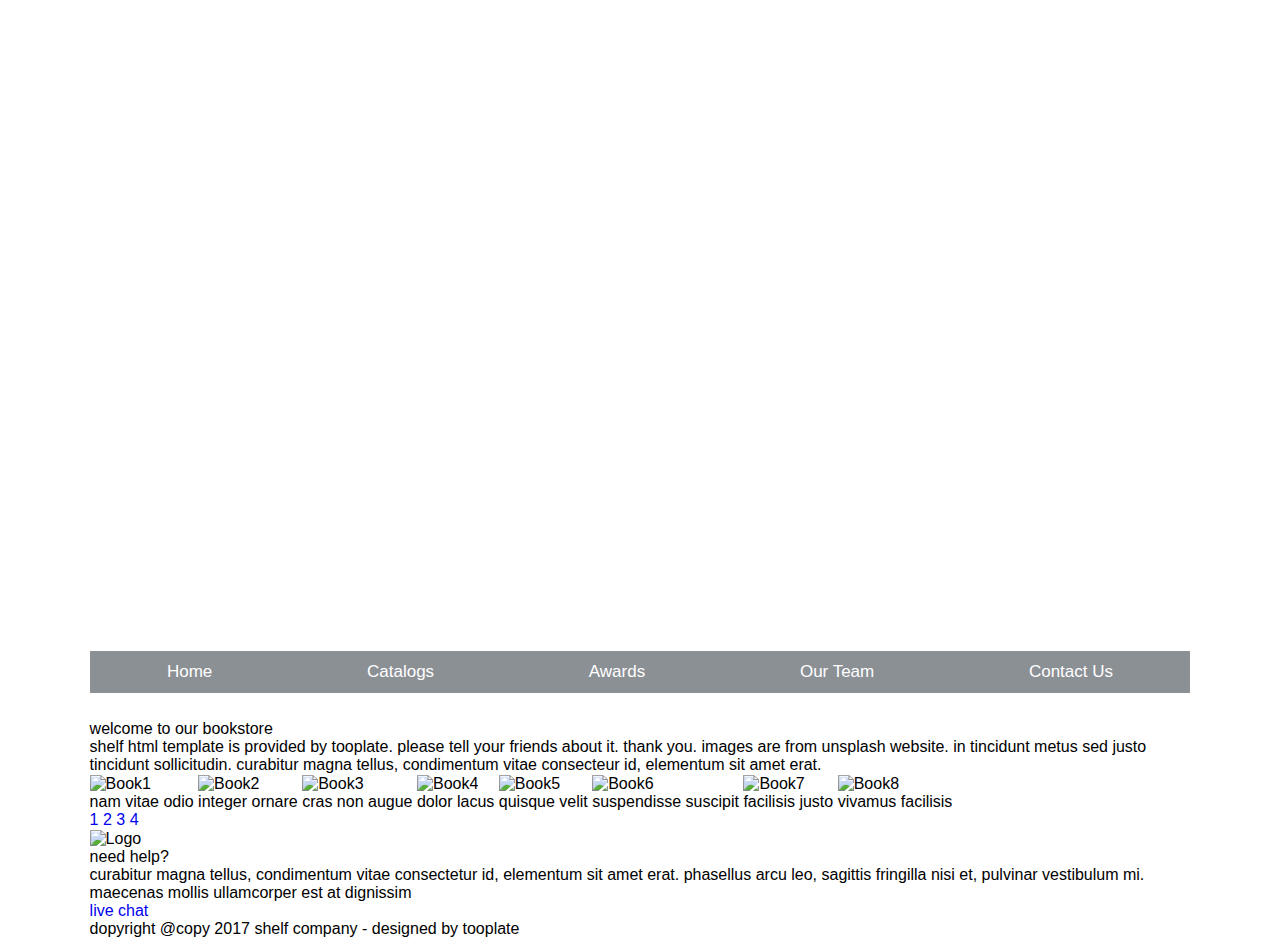
==== index.html @ bc751a25 "made some changes in html structure" ====
<!doctype html>
<html lang="en">

<head>
  <meta charset="utf-8">
  <title>Client</title>
  <meta name="description" lang="en" content="">
  <meta name="viewport" content="width=device-width, initial-scale=1, maximum-scale=1">
  <link rel="shortcut icon" href="favicon.ico">
  <link rel="stylesheet" media="screen" href="assets/vendor/font-awesome/css/all.min.css">
  <link rel="stylesheet" media="screen" href="assets/css/style.css">
</head>

<body>
  <!--container start-->
  <div class="container">
    <!--header section start-->
    <header>
      <div class="wrapper">
        <div class="header-top">
          <h1><a href="#FIXME" title="Shelf">shelf</a></h1>
          <p>your online bookstore</p>
        </div>
        <!-- <figure>
          <img src="https://via.placeholder.com/1400x300.png?" alt="Banner-image">
        </figure> -->
        <nav>
          <ul>
            <li><a href="#FIXME" title="Home">home</a></li>
            <li><a href="#FIXME" title="Catalogs">catalogs</a></li>
            <li><a href="#FIXME" title="Awards">awards</a></li>
            <li><a href="#FIXME" title="Our Team">our team</a></li>
            <li><a href="#FIXME" title="Contact Us">contact us</a></li>
          </ul>
        </nav>
      </div>
    </header>
    <!--header section ends-->
    <!--main section start-->
    <main>
      <section class="bookstore">
        <div class="wrapper">
            <h2>welcome to our bookstore</h2>
            <p>shelf <span class="uppercase">html</span> template is provided by tooplate. please tell your friends
              about it. thank you. images are from unsplash website. in tincidunt metus sed justo tincidunt
              sollicitudin. curabitur magna tellus, condimentum vitae consecteur id, elementum sit amet erat.</p>
          <ul class="image-list">
            <li>
              <figure>
                <img src="https://via.placeholder.com/300x200.png?" alt="Book1">
              </figure>
              <h3>nam vitae odio</h3>
            </li>
            <li>
              <figure>
                <img src="https://via.placeholder.com/300x200.png?" alt="Book2">
              </figure>
              <h3>integer ornare</h3>
            </li>
            <li>
              <figure>
                <img src="https://via.placeholder.com/300x200.png?" alt="Book3">
              </figure>
              <h3>cras non augue</h3>
            </li>
            <li>
              <figure>
                <img src="https://via.placeholder.com/300x200.png?" alt="Book4">
              </figure>
              <h3>dolor lacus</h3>
            </li>
            <li>
              <figure>
                <img src="https://via.placeholder.com/300x200.png?" alt="Book5">
              </figure>
              <h3>quisque velit</h3>
            </li>
            <li>
              <figure>
                <img src="https://via.placeholder.com/300x200.png?" alt="Book6">
              </figure>
              <h3>suspendisse suscipit</h3>
            </li>
            <li>
              <figure>
                <img src="https://via.placeholder.com/300x200.png?" alt="Book7">
              </figure>
              <h3>facilisis justo</h3>
            </li>
            <li>
              <figure>
                <img src="https://via.placeholder.com/300x200.png?" alt="Book8">
              </figure>
              <h3>vivamus facilisis</h3>
            </li>
          </ul>
          <ul class="page-list">
            <li><a href="#FIXME" title="Page1">1</a></li>
            <li><a href="#FIXME" title="Page2">2</a></li>
            <li><a href="#FIXME" title="Page3">3</a></li>
            <li><a href="#FIXME" title="Page4">4</a></li>
          </ul>
        </div>
      </section>
      <section class="need-help">
        <div class="wrapper">
          <figure>
            <img src="https://via.placeholder.com/50x50.png?" alt="Logo">
          </figure>
          <div class="need-help-content">
            <h2>need help?</h2>
            <p>curabitur magna tellus, condimentum vitae consectetur id, elementum sit amet erat. phasellus arcu leo,
              sagittis fringilla nisi et, pulvinar vestibulum mi. maecenas mollis ullamcorper est at dignissim</p>
            <div>
              <a href="#FIXME" title="Live Chat">live chat</a>
            </div>
          </div>
        </div>
      </section>
    </main>
    <!--main section end-->
    <!--footer section start-->
    <footer>
      <div class="wrapper">
        <p>dopyright @copy 2017 shelf company - designed <span class="small">by</span> tooplate</p>
      </div>
    </footer>

    <!--footer section end-->
  </div>
  <!--container end-->
</body>

</html>
---- assets/css/style.css ----
@charset "utf-8";
/* ==========================================================================
   1. CSS Reset Code
   ========================================================================== */

/* 1.1. Eric Meyers Reset
   http://meyerweb.com/eric/tools/css/reset/
   v2.0 | 20110126
   License: none (public domain)
   ========================================================================== */
html,
body,
div,
span,
applet,
object,
iframe,
h1,
h2,
h3,
h4,
h5,
h6,
p,
blockquote,
pre,
a,
abbr,
acronym,
address,
big,
cite,
code,
del,
dfn,
em,
img,
ins,
kbd,
q,
s,
samp,
small,
strike,
strong,
sub,
sup,
tt,
var,
b,
u,
i,
center,
dl,
dt,
dd,
ol,
ul,
li,
fieldset,
form,
label,
legend,
table,
caption,
tbody,
tfoot,
thead,
tr,
th,
td,
article,
aside,
canvas,
details,
embed,
figure,
figcaption,
footer,
header,
hgroup,
menu,
nav,
output,
ruby,
section,
summary,
time,
mark,
audio,
video {
  margin: 0;
  padding: 0;
  border: 0;
  font-size: 100%;
  font: inherit;
  vertical-align: baseline;
}

/* HTML5 display-role reset for older browsers */
article,
aside,
details,
figcaption,
figure,
footer,
header,
hgroup,
menu,
nav,
section {
  display: block;
}

/* Force scrollbar */
html {
  overflow-y: scroll;
}

/* Align radios and text inputs with their label */

input[type="radio"] {
  vertical-align: text-bottom;
}

/* Hand cursor on clickable input elements */
label,
input[type="button"],
input[type="submit"],
button {
  cursor: pointer;
}

strong {
  font-weight: bold;
  font-family: inherit;
  font-size: inherit;
}

em {
  font-style: italic;
}

img {
  width: 100%;
  border: 0;
  vertical-align: middle;
}

sub,
sup {
  vertical-align: baseline;
  position: relative;
  font-size: 55%;
  line-height: 0;
}

sup {
  top: -0.7em;
}
sub {
  bottom: -0.25em;
}

/* 1.2. Clear Fix
   ========================== */

.cf:before,
.cf:after {
  display: table;
  content: " ";
}

.cf:after {
  clear: both;
}
.cf {
  *zoom: 1;
}

/*for all*/
body {
  box-sizing: border-box;
  font-family: sans-serif;
}

a {
  display: inline-block;
  text-decoration: none;
}

li {
  display: inline-block;
  list-style-type: none;
}
/* Common styling */
.grey {
  color: #666;
}
.cap {
  text-transform: capitalize;
}
.up {
  text-transform: uppercase;
}
.center {
  text-align: center;
}
.bold {
  font-weight: bold;
}
.transition {
  transition: 1s all ease;
}

/*for wrapper*/
.wrapper {
  max-width: 1350px;
  width: 86%;
  margin: 0 auto;
}
/*=================================
  Header styling starts here
=================================*/
header .wrapper {
  height: 80vh;
  background-image: url("https://via.placeholder.com/1400x500.png?");
  background-size: cover;
  background-position: center;
  background-repeat: no-repeat;
  /*position: relative;*/
}
.header-top h1 {
  text-transform: uppercase;
}
.header-top p {
  text-transform: capitalize;
}
header nav {
  position: absolute;
  bottom: 23vh;
  font-size: 15px;
  width: 86%;
  background-color: rgb(26, 35, 46);
  opacity: 0.5;
}
header nav ul li {
  display: block;
  text-transform: capitalize;
  margin: 1%;
  text-align: center;
}
header nav ul li a {
  color: #fff;
}
.header-top {
  padding: 5%;
}
.header-top h1 {
  margin-bottom: 2%;
}
.header-top h1 a {
  color: #fff;
  font-weight: 500;
  letter-spacing: 1.5;
  letter-spacing: 2px;
  font-size: 20px;
}
.header-top p{
  color: #fff;
    font-size: 13px;
}
/*
header nav ul{
  display: flex;
}
header nav ul li{
  flex-grow: 1;
}
header nav ul li a{
  justify-content: center;
  width: 100%;
  text-align: center;
}*/

/*=================================
  Header styling ends here
=================================*/

/*=================================
  main styling starts here
=================================*/

/*=================================
  main styling ends here
=================================*/

/*=================================
  footer styling starts here
=================================*/

/*=================================
  footer styling ends here
=================================*/

/*media query starts*/
@media only screen and (min-width: 480px) {
}

@media only screen and (min-width: 540px) {
  header nav ul{
    display: flex;
  }
  header nav ul li{
    flex-grow: 1;
  }
  header nav ul li a{
    justify-content: center;
    width: 100%;
    text-align: center;
  }
  .header-top h1 a
  {
    font-size: 30px;
  }
  .header-top p
  {
    font-size: 15px;
  }
}

@media only screen and (min-width: 768px) {
  .header-top h1 a
  {
    font-size: 40px;
  }
  .header-top p
  {
    font-size: 17px;
  }
  header nav ul li a
  {
    font-size: 17px;
  }
}

@media only screen and (min-width: 995px) {
}

@media only screen and (min-width: 1024px) {
  .header-top h1 a
  {
    font-size: 50px;
  }
  .header-top p
  {
    font-size: 22px;
  }
}
/*media query for 995px starts here*/
@media only screen and (max-width: 995px) {
}
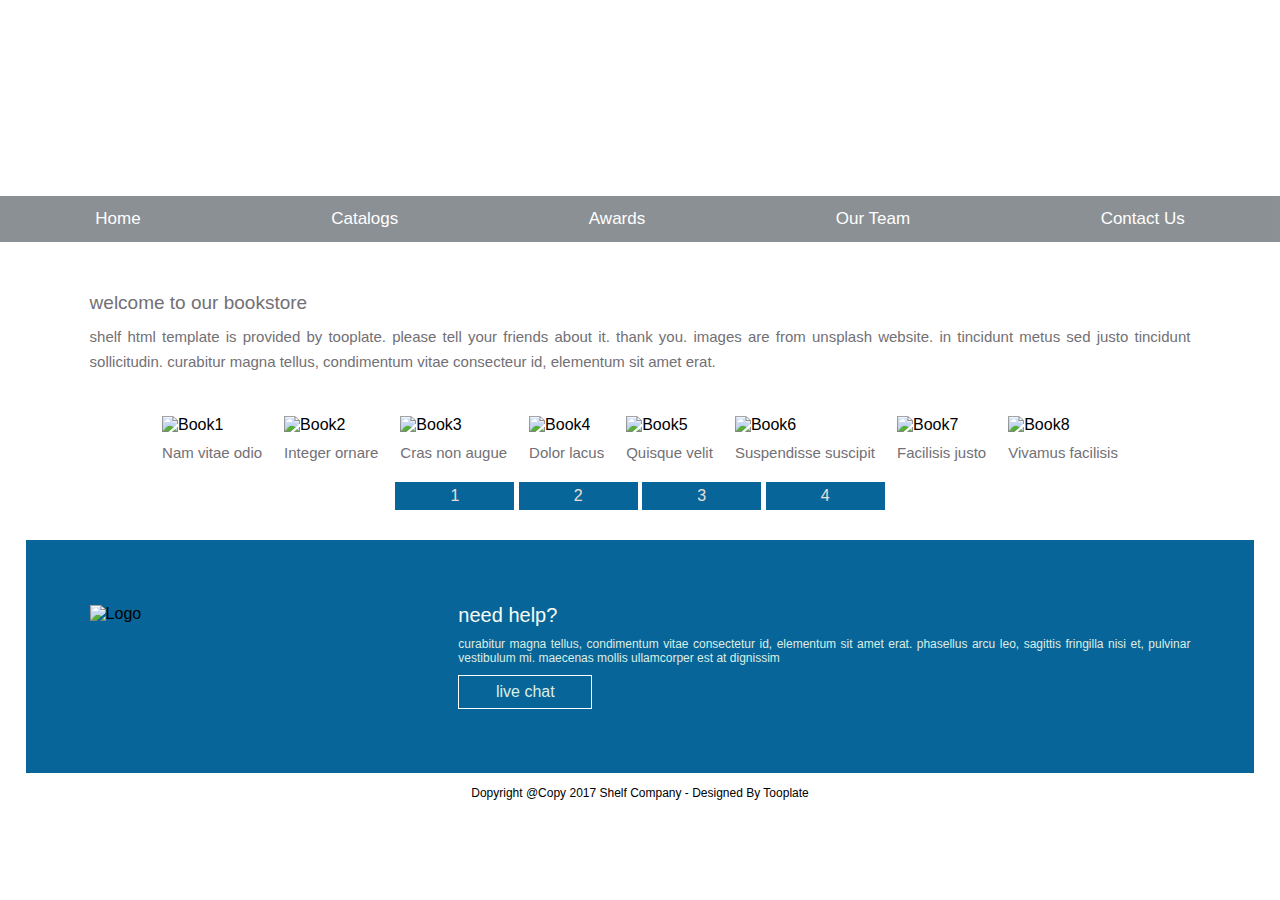
==== commit 3c657ecd: "changed images" ====
--- a/index.html
+++ b/index.html
@@ -47,49 +47,49 @@
           <ul class="image-list">
             <li>
               <figure>
-                <img src="https://via.placeholder.com/300x200.png?" alt="Book1">
+                <img src="https://via.placeholder.com/150x200.png?" alt="Book1">
               </figure>
               <h3>nam vitae odio</h3>
             </li>
             <li>
               <figure>
-                <img src="https://via.placeholder.com/300x200.png?" alt="Book2">
+                <img src="https://via.placeholder.com/150x200.png?" alt="Book2">
               </figure>
               <h3>integer ornare</h3>
             </li>
             <li>
               <figure>
-                <img src="https://via.placeholder.com/300x200.png?" alt="Book3">
+                <img src="https://via.placeholder.com/150x200.png?" alt="Book3">
               </figure>
               <h3>cras non augue</h3>
             </li>
             <li>
               <figure>
-                <img src="https://via.placeholder.com/300x200.png?" alt="Book4">
+                <img src="https://via.placeholder.com/150x200.png?" alt="Book4">
               </figure>
               <h3>dolor lacus</h3>
             </li>
             <li>
               <figure>
-                <img src="https://via.placeholder.com/300x200.png?" alt="Book5">
+                <img src="https://via.placeholder.com/150x200.png?" alt="Book5">
               </figure>
               <h3>quisque velit</h3>
             </li>
             <li>
               <figure>
-                <img src="https://via.placeholder.com/300x200.png?" alt="Book6">
+                <img src="https://via.placeholder.com/150x200.png?" alt="Book6">
               </figure>
               <h3>suspendisse suscipit</h3>
             </li>
             <li>
               <figure>
-                <img src="https://via.placeholder.com/300x200.png?" alt="Book7">
+                <img src="https://via.placeholder.com/150x200.png?" alt="Book7">
               </figure>
               <h3>facilisis justo</h3>
             </li>
             <li>
               <figure>
-                <img src="https://via.placeholder.com/300x200.png?" alt="Book8">
+                <img src="https://via.placeholder.com/150x200.png?" alt="Book8">
               </figure>
               <h3>vivamus facilisis</h3>
             </li>
--- a/assets/css/style.css
+++ b/assets/css/style.css
@@ -222,14 +222,14 @@
 /*=================================
   Header styling starts here
 =================================*/
-header .wrapper {
-  height: 80vh;
-  background-image: url("https://via.placeholder.com/1400x500.png?");
+header {
+  position: relative;
+  background-image: url(https://via.placeholder.com/1080x480.png?);
   background-size: cover;
   background-position: center;
   background-repeat: no-repeat;
-  /*position: relative;*/
-}
+}
+header .wrapper {width: 100%;}
 .header-top h1 {
   text-transform: uppercase;
 }
@@ -238,9 +238,9 @@
 }
 header nav {
   position: absolute;
-  bottom: 23vh;
+  bottom: 10px;
   font-size: 15px;
-  width: 86%;
+  width: 100%;
   background-color: rgb(26, 35, 46);
   opacity: 0.5;
 }
@@ -264,33 +264,92 @@
   font-weight: 500;
   letter-spacing: 1.5;
   letter-spacing: 2px;
+  line-height: 1.5;
   font-size: 20px;
 }
-.header-top p{
+.header-top p {
   color: #fff;
-    font-size: 13px;
-}
-/*
-header nav ul{
+  font-size: 13px;
+}
+
+/*=================================
+  Header styling ends here
+=================================*/
+
+/*=================================
+  main styling starts here
+=================================*/
+.bookstore {
+  padding: 40px 0 30px 0;
+  background-color: rgb(255, 255, 255);
+}
+.bookstore p,
+.bookstore h2 {
+  color: rgb(114, 112, 117);
+}
+.bookstore h2 {
+  margin-bottom: 10px;
+  font-size: 19px;
+}
+.bookstore p {
+  margin-bottom: 30px;
+  line-height: 25px;
+  font-size: 15px;
+  text-align: justify;
+}
+.bookstore h3::first-letter {
+  text-transform: uppercase;
+}
+
+.bookstore h3 {
+  text-align: center;
+  font-size: 15px;
+  color: rgb(114, 112, 117);
+  margin: 10px 0;
+}
+.image-list {
   display: flex;
-}
-header nav ul li{
-  flex-grow: 1;
-}
-header nav ul li a{
+  flex-direction: column;
   justify-content: center;
-  width: 100%;
+}
+.image-list li {
+  margin-bottom: 20px;
+}
+
+.page-list {
   text-align: center;
-}*/
-
-/*=================================
-  Header styling ends here
-=================================*/
-
-/*=================================
-  main styling starts here
-=================================*/
-
+}
+.page-list li {
+  padding: 5px 5%;
+  background-color: rgb(8, 101, 153);
+}
+.page-list li a {
+  color: rgb(230, 224, 216);
+}
+
+/*need help section*/
+.need-help-content {
+  padding: 10%;
+}
+.need-help-content h2 {
+  color: hsl(98, 67%, 98%);
+  font-size: 20px;
+  margin-bottom: 10px;
+}
+.need-help .wrapper {
+  background-color: rgb(8, 101, 153);
+}
+.need-help-content p {
+  color: rgb(220, 238, 228);
+  font-size: 14px;
+  text-align: justify;
+  margin-bottom: 10px;
+}
+.need-help-content a {
+  border: 1px solid #fff;
+  padding: 7px 5%;
+  color: rgb(220, 238, 228);
+}
 /*=================================
   main styling ends here
 =================================*/
@@ -298,48 +357,84 @@
 /*=================================
   footer styling starts here
 =================================*/
-
+footer p {
+  text-transform: capitalize;
+  font-size: 12px;
+  text-align: center;
+  margin: 13px;
+}
 /*=================================
   footer styling ends here
 =================================*/
 
 /*media query starts*/
 @media only screen and (min-width: 480px) {
+  .need-help .wrapper {
+    background-color: rgb(8, 101, 153);
+    display: flex;
+    padding: 5%;
+    gap: 5%;
+  }
+  .need-help figure {
+    width: 30%;
+  }
+  .need-help-content {
+    width: 70%;
+  }
+
+  .need-help-content h2 {
+    color: rgb(248, 253, 245);
+    font-size: 20px;
+  }
+  .need-help .wrapper {
+    background-color: rgb(8, 101, 153);
+  }
+  .need-help-content p {
+    color: rgb(220, 238, 228);
+    font-size: 12px;
+  }
+  .need-help-content 
+  {
+    padding: 0;
+  }
 }
 
 @media only screen and (min-width: 540px) {
-  header nav ul{
+  header nav ul {
     display: flex;
   }
-  header nav ul li{
+  header nav ul li {
     flex-grow: 1;
   }
-  header nav ul li a{
+  header nav ul li a {
     justify-content: center;
     width: 100%;
     text-align: center;
   }
-  .header-top h1 a
-  {
+  .header-top h1 a {
     font-size: 30px;
   }
-  .header-top p
-  {
+  .header-top p {
     font-size: 15px;
   }
+  .image-list {
+    flex-direction: row;
+    flex-wrap: wrap;
+  }
+  .image-list li {
+    margin: 1%;
+    justify-content: center;
+  }
 }
 
 @media only screen and (min-width: 768px) {
-  .header-top h1 a
-  {
+  .header-top h1 a {
     font-size: 40px;
   }
-  .header-top p
-  {
+  .header-top p {
     font-size: 17px;
   }
-  header nav ul li a
-  {
+  header nav ul li a {
     font-size: 17px;
   }
 }
@@ -348,13 +443,29 @@
 }
 
 @media only screen and (min-width: 1024px) {
-  .header-top h1 a
-  {
+  .header-top h1 a {
     font-size: 50px;
   }
-  .header-top p
-  {
+  .header-top p {
     font-size: 22px;
+  }
+}
+
+@media only screen and (min-width: 1350px) {
+  .header-top {
+    padding: 61px 0 0 77px;
+  }
+  .header-top h1 {
+    margin-bottom: 20px;
+  }
+  .header-top h1 a {
+    font-size: 50px;
+  }
+  .header-top p {
+    font-size: 22px;
+  }
+  header nav ul li a {
+    font-size: 20px;
   }
 }
 /*media query for 995px starts here*/
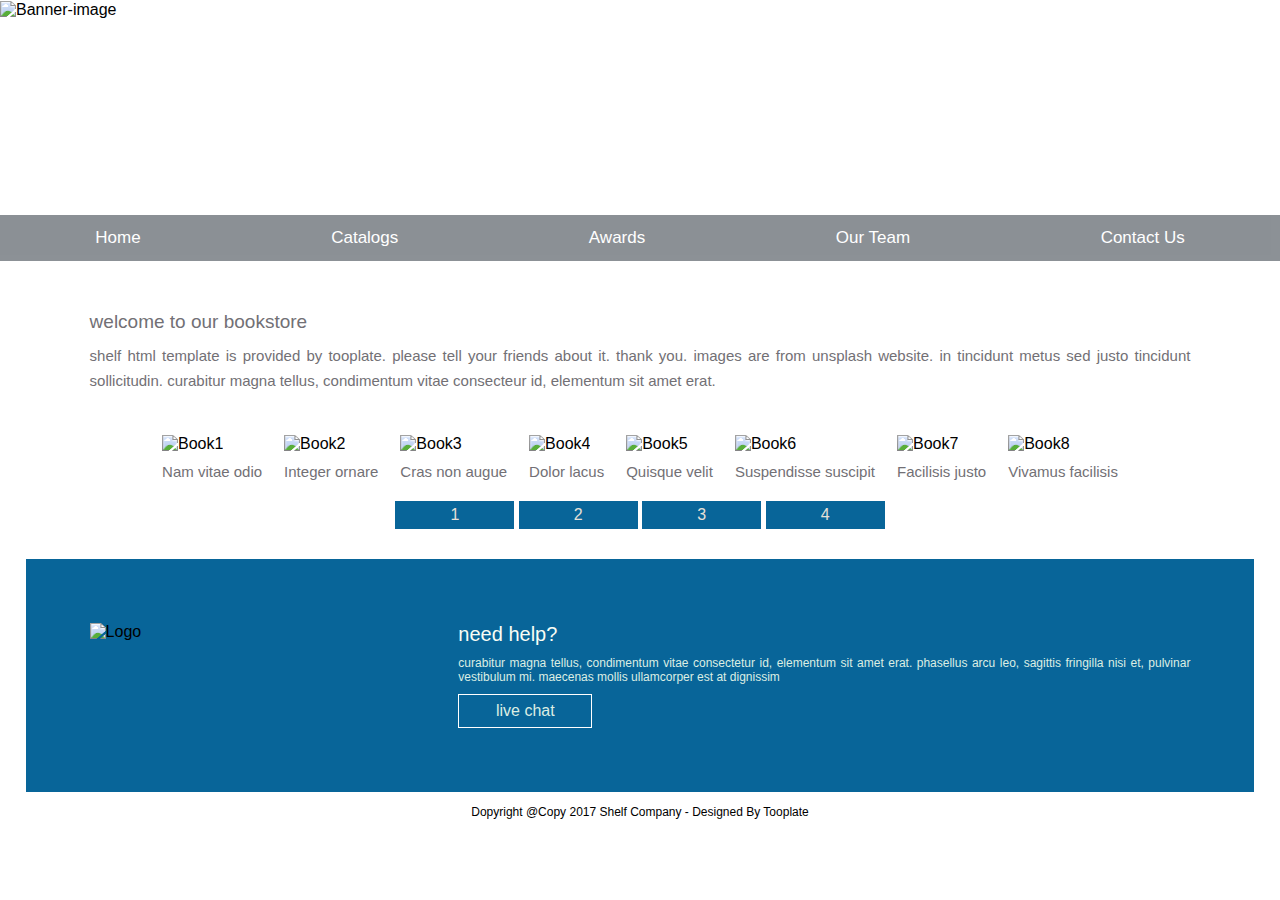
==== commit 3736c9f1: "moved image to header in html" ====
--- a/index.html
+++ b/index.html
@@ -16,14 +16,12 @@
   <div class="container">
     <!--header section start-->
     <header>
+      <img src="https://via.placeholder.com/1400x480.png?" alt="Banner-image">
       <div class="wrapper">
         <div class="header-top">
           <h1><a href="#FIXME" title="Shelf">shelf</a></h1>
           <p>your online bookstore</p>
         </div>
-        <!-- <figure>
-          <img src="https://via.placeholder.com/1400x300.png?" alt="Banner-image">
-        </figure> -->
         <nav>
           <ul>
             <li><a href="#FIXME" title="Home">home</a></li>
@@ -34,11 +32,13 @@
           </ul>
         </nav>
       </div>
+      
     </header>
     <!--header section ends-->
     <!--main section start-->
     <main>
       <section class="bookstore">
+        
         <div class="wrapper">
             <h2>welcome to our bookstore</h2>
             <p>shelf <span class="uppercase">html</span> template is provided by tooplate. please tell your friends
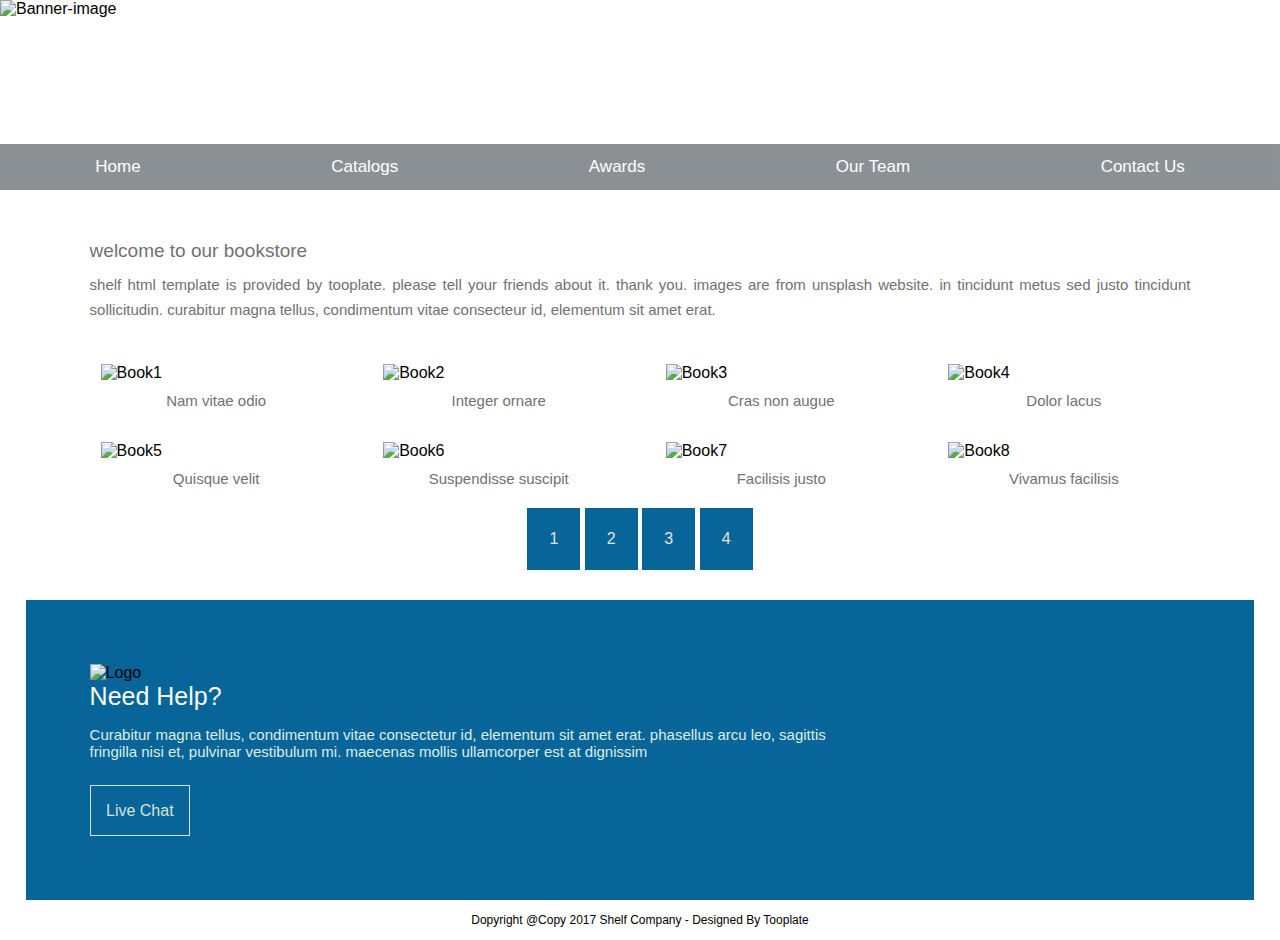
==== commit d98afe3f: "added div in need help section" ====
--- a/index.html
+++ b/index.html
@@ -1,134 +1,177 @@
-<!doctype html>
+<!DOCTYPE html>
 <html lang="en">
+  <head>
+    <meta charset="utf-8" />
+    <title>Client</title>
+    <meta name="description" lang="en" content="" />
+    <meta
+      name="viewport"
+      content="width=device-width, initial-scale=1, maximum-scale=1"
+    />
+    <link rel="shortcut icon" href="favicon.ico" />
+    <link
+      rel="stylesheet"
+      media="screen"
+      href="assets/vendor/font-awesome/css/all.min.css"
+    />
+    <link rel="stylesheet" media="screen" href="assets/css/style.css" />
+  </head>
 
-<head>
-  <meta charset="utf-8">
-  <title>Client</title>
-  <meta name="description" lang="en" content="">
-  <meta name="viewport" content="width=device-width, initial-scale=1, maximum-scale=1">
-  <link rel="shortcut icon" href="favicon.ico">
-  <link rel="stylesheet" media="screen" href="assets/vendor/font-awesome/css/all.min.css">
-  <link rel="stylesheet" media="screen" href="assets/css/style.css">
-</head>
-
-<body>
-  <!--container start-->
-  <div class="container">
-    <!--header section start-->
-    <header>
-      <img src="https://via.placeholder.com/1400x480.png?" alt="Banner-image">
-      <div class="wrapper">
-        <div class="header-top">
-          <h1><a href="#FIXME" title="Shelf">shelf</a></h1>
-          <p>your online bookstore</p>
+  <body>
+    <!--container start-->
+    <div class="container">
+      <!--header section start-->
+      <header>
+        <div class="wrapper">
+          <img
+            src="https://via.placeholder.com/1400x480.png?"
+            alt="Banner-image"
+          />
+          <div class="header-top">
+            <h1><a href="#FIXME" title="Shelf">shelf</a></h1>
+            <p>your online bookstore</p>
+          </div>
+          <nav>
+            <ul>
+              <li><a href="#FIXME" title="Home">home</a></li>
+              <li><a href="#FIXME" title="Catalogs">catalogs</a></li>
+              <li><a href="#FIXME" title="Awards">awards</a></li>
+              <li><a href="#FIXME" title="Our Team">our team</a></li>
+              <li><a href="#FIXME" title="Contact Us">contact us</a></li>
+            </ul>
+          </nav>
         </div>
-        <nav>
-          <ul>
-            <li><a href="#FIXME" title="Home">home</a></li>
-            <li><a href="#FIXME" title="Catalogs">catalogs</a></li>
-            <li><a href="#FIXME" title="Awards">awards</a></li>
-            <li><a href="#FIXME" title="Our Team">our team</a></li>
-            <li><a href="#FIXME" title="Contact Us">contact us</a></li>
-          </ul>
-        </nav>
-      </div>
-      
-    </header>
-    <!--header section ends-->
-    <!--main section start-->
-    <main>
-      <section class="bookstore">
-        
-        <div class="wrapper">
+      </header>
+      <!--header section ends-->
+      <!--main section start-->
+      <main>
+        <section class="bookstore">
+          <div class="wrapper">
             <h2>welcome to our bookstore</h2>
-            <p>shelf <span class="uppercase">html</span> template is provided by tooplate. please tell your friends
-              about it. thank you. images are from unsplash website. in tincidunt metus sed justo tincidunt
-              sollicitudin. curabitur magna tellus, condimentum vitae consecteur id, elementum sit amet erat.</p>
-          <ul class="image-list">
-            <li>
+            <p>
+              shelf <span class="uppercase">html</span> template is provided by
+              tooplate. please tell your friends about it. thank you. images are
+              from unsplash website. in tincidunt metus sed justo tincidunt
+              sollicitudin. curabitur magna tellus, condimentum vitae consecteur
+              id, elementum sit amet erat.
+            </p>
+            <ul class="image-list">
+              <li>
+                <figure>
+                  <img
+                    src="https://via.placeholder.com/150x200.png?"
+                    alt="Book1"
+                  />
+                </figure>
+                <h3>nam vitae odio</h3>
+              </li>
+              <li>
+                <figure>
+                  <img
+                    src="https://via.placeholder.com/150x200.png?"
+                    alt="Book2"
+                  />
+                </figure>
+                <h3>integer ornare</h3>
+              </li>
+              <li>
+                <figure>
+                  <img
+                    src="https://via.placeholder.com/150x200.png?"
+                    alt="Book3"
+                  />
+                </figure>
+                <h3>cras non augue</h3>
+              </li>
+              <li>
+                <figure>
+                  <img
+                    src="https://via.placeholder.com/150x200.png?"
+                    alt="Book4"
+                  />
+                </figure>
+                <h3>dolor lacus</h3>
+              </li>
+              <li>
+                <figure>
+                  <img
+                    src="https://via.placeholder.com/150x200.png?"
+                    alt="Book5"
+                  />
+                </figure>
+                <h3>quisque velit</h3>
+              </li>
+              <li>
+                <figure>
+                  <img
+                    src="https://via.placeholder.com/150x200.png?"
+                    alt="Book6"
+                  />
+                </figure>
+                <h3>suspendisse suscipit</h3>
+              </li>
+              <li>
+                <figure>
+                  <img
+                    src="https://via.placeholder.com/150x200.png?"
+                    alt="Book7"
+                  />
+                </figure>
+                <h3>facilisis justo</h3>
+              </li>
+              <li>
+                <figure>
+                  <img
+                    src="https://via.placeholder.com/150x200.png?"
+                    alt="Book8"
+                  />
+                </figure>
+                <h3>vivamus facilisis</h3>
+              </li>
+            </ul>
+            <ul class="page-list">
+              <li><a href="#FIXME" title="Page1">1</a></li>
+              <li><a href="#FIXME" title="Page2">2</a></li>
+              <li><a href="#FIXME" title="Page3">3</a></li>
+              <li><a href="#FIXME" title="Page4">4</a></li>
+            </ul>
+          </div>
+        </section>
+        <section class="need-help">
+          <div class="wrapper">
+            <div class="need-help-box">
               <figure>
-                <img src="https://via.placeholder.com/150x200.png?" alt="Book1">
+                <img src="https://via.placeholder.com/50x50.png?" alt="Logo" />
               </figure>
-              <h3>nam vitae odio</h3>
-            </li>
-            <li>
-              <figure>
-                <img src="https://via.placeholder.com/150x200.png?" alt="Book2">
-              </figure>
-              <h3>integer ornare</h3>
-            </li>
-            <li>
-              <figure>
-                <img src="https://via.placeholder.com/150x200.png?" alt="Book3">
-              </figure>
-              <h3>cras non augue</h3>
-            </li>
-            <li>
-              <figure>
-                <img src="https://via.placeholder.com/150x200.png?" alt="Book4">
-              </figure>
-              <h3>dolor lacus</h3>
-            </li>
-            <li>
-              <figure>
-                <img src="https://via.placeholder.com/150x200.png?" alt="Book5">
-              </figure>
-              <h3>quisque velit</h3>
-            </li>
-            <li>
-              <figure>
-                <img src="https://via.placeholder.com/150x200.png?" alt="Book6">
-              </figure>
-              <h3>suspendisse suscipit</h3>
-            </li>
-            <li>
-              <figure>
-                <img src="https://via.placeholder.com/150x200.png?" alt="Book7">
-              </figure>
-              <h3>facilisis justo</h3>
-            </li>
-            <li>
-              <figure>
-                <img src="https://via.placeholder.com/150x200.png?" alt="Book8">
-              </figure>
-              <h3>vivamus facilisis</h3>
-            </li>
-          </ul>
-          <ul class="page-list">
-            <li><a href="#FIXME" title="Page1">1</a></li>
-            <li><a href="#FIXME" title="Page2">2</a></li>
-            <li><a href="#FIXME" title="Page3">3</a></li>
-            <li><a href="#FIXME" title="Page4">4</a></li>
-          </ul>
-        </div>
-      </section>
-      <section class="need-help">
-        <div class="wrapper">
-          <figure>
-            <img src="https://via.placeholder.com/50x50.png?" alt="Logo">
-          </figure>
-          <div class="need-help-content">
-            <h2>need help?</h2>
-            <p>curabitur magna tellus, condimentum vitae consectetur id, elementum sit amet erat. phasellus arcu leo,
-              sagittis fringilla nisi et, pulvinar vestibulum mi. maecenas mollis ullamcorper est at dignissim</p>
-            <div>
-              <a href="#FIXME" title="Live Chat">live chat</a>
+              <div class="need-help-content">
+                <h2>need help?</h2>
+                <p>
+                  curabitur magna tellus, condimentum vitae consectetur id,
+                  elementum sit amet erat. phasellus arcu leo, sagittis
+                  fringilla nisi et, pulvinar vestibulum mi. maecenas mollis
+                  ullamcorper est at dignissim
+                </p>
+                <div>
+                  <a href="#FIXME" title="Live Chat">live chat</a>
+                </div>
+              </div>
             </div>
           </div>
+        </section>
+      </main>
+      <!--main section end-->
+      <!--footer section start-->
+      <footer>
+        <div class="wrapper">
+          <p>
+            dopyright @copy 2017 shelf company - designed
+            <span class="small">by</span> tooplate
+          </p>
         </div>
-      </section>
-    </main>
-    <!--main section end-->
-    <!--footer section start-->
-    <footer>
-      <div class="wrapper">
-        <p>dopyright @copy 2017 shelf company - designed <span class="small">by</span> tooplate</p>
-      </div>
-    </footer>
+      </footer>
 
-    <!--footer section end-->
-  </div>
-  <!--container end-->
-</body>
-
-</html>+      <!--footer section end-->
+    </div>
+    <!--container end-->
+  </body>
+</html>
--- a/assets/css/style.css
+++ b/assets/css/style.css
@@ -222,20 +222,28 @@
 /*=================================
   Header styling starts here
 =================================*/
-header {
-  position: relative;
-  background-image: url(https://via.placeholder.com/1080x480.png?);
-  background-size: cover;
-  background-position: center;
-  background-repeat: no-repeat;
-}
-header .wrapper {width: 100%;}
+header .wrapper {
+  width: 100%;
+   position: relative;
+}
+.header-top {
+  position: absolute;
+  top: 5px;
+}
+
+header img {
+  min-height: 200px;
+  max-height: 480px;
+}
+
 .header-top h1 {
   text-transform: uppercase;
 }
+
 .header-top p {
   text-transform: capitalize;
 }
+
 header nav {
   position: absolute;
   bottom: 10px;
@@ -244,21 +252,26 @@
   background-color: rgb(26, 35, 46);
   opacity: 0.5;
 }
+
 header nav ul li {
   display: block;
   text-transform: capitalize;
   margin: 1%;
   text-align: center;
 }
+
 header nav ul li a {
   color: #fff;
 }
+
 .header-top {
   padding: 5%;
 }
+
 .header-top h1 {
   margin-bottom: 2%;
 }
+
 .header-top h1 a {
   color: #fff;
   font-weight: 500;
@@ -267,6 +280,7 @@
   line-height: 1.5;
   font-size: 20px;
 }
+
 .header-top p {
   color: #fff;
   font-size: 13px;
@@ -283,20 +297,24 @@
   padding: 40px 0 30px 0;
   background-color: rgb(255, 255, 255);
 }
+
 .bookstore p,
 .bookstore h2 {
   color: rgb(114, 112, 117);
 }
+
 .bookstore h2 {
   margin-bottom: 10px;
   font-size: 19px;
 }
+
 .bookstore p {
   margin-bottom: 30px;
   line-height: 25px;
   font-size: 15px;
   text-align: justify;
 }
+
 .bookstore h3::first-letter {
   text-transform: uppercase;
 }
@@ -307,11 +325,12 @@
   color: rgb(114, 112, 117);
   margin: 10px 0;
 }
+
 .image-list {
   display: flex;
   flex-direction: column;
-  justify-content: center;
-}
+}
+
 .image-list li {
   margin-bottom: 20px;
 }
@@ -319,8 +338,9 @@
 .page-list {
   text-align: center;
 }
+
 .page-list li {
-  padding: 5px 5%;
+  padding: 2% 2%;
   background-color: rgb(8, 101, 153);
 }
 .page-list li a {
@@ -328,28 +348,30 @@
 }
 
 /*need help section*/
-.need-help-content {
-  padding: 10%;
-}
+.need-help .wrapper {
+  background-color: #096599;
+  padding: 5%;
+}
+
 .need-help-content h2 {
-  color: hsl(98, 67%, 98%);
-  font-size: 20px;
-  margin-bottom: 10px;
-}
-.need-help .wrapper {
-  background-color: rgb(8, 101, 153);
-}
+  color: #F9FFFC;
+  text-transform: capitalize;
+}
+
 .need-help-content p {
-  color: rgb(220, 238, 228);
-  font-size: 14px;
-  text-align: justify;
-  margin-bottom: 10px;
+  color: #D9E2D6;
+}
+
+.need-help-content p::first-letter {
+  text-transform: uppercase;
 }
 .need-help-content a {
-  border: 1px solid #fff;
-  padding: 7px 5%;
-  color: rgb(220, 238, 228);
-}
+  text-transform: capitalize;
+  color: #D9E2D6;
+  border: 1px solid #D9E2D6;
+  padding: 2%;
+}
+
 /*=================================
   main styling ends here
 =================================*/
@@ -375,26 +397,12 @@
     padding: 5%;
     gap: 5%;
   }
+
   .need-help figure {
     width: 30%;
   }
+
   .need-help-content {
-    width: 70%;
-  }
-
-  .need-help-content h2 {
-    color: rgb(248, 253, 245);
-    font-size: 20px;
-  }
-  .need-help .wrapper {
-    background-color: rgb(8, 101, 153);
-  }
-  .need-help-content p {
-    color: rgb(220, 238, 228);
-    font-size: 12px;
-  }
-  .need-help-content 
-  {
     padding: 0;
   }
 }
@@ -403,39 +411,85 @@
   header nav ul {
     display: flex;
   }
+
   header nav ul li {
     flex-grow: 1;
   }
+
   header nav ul li a {
     justify-content: center;
     width: 100%;
     text-align: center;
   }
+
   .header-top h1 a {
     font-size: 30px;
   }
+
   .header-top p {
     font-size: 15px;
   }
+
   .image-list {
     flex-direction: row;
     flex-wrap: wrap;
-  }
+    justify-content: space-between;
+  }
+
   .image-list li {
     margin: 1%;
     justify-content: center;
   }
+
+  .need-help-content {
+    width: 70%;
+  }
+
+  .need-help-content h2 {
+    color: rgb(248, 253, 245);
+    font-size: 20px;
+  }
+
+  .need-help .wrapper {
+    background-color: rgb(8, 101, 153);
+    gap: 10%;
+  }
+
+  .need-help-content p {
+    color: rgb(220, 238, 228);
+    font-size: 12px;
+  }
+
+  .need-help-content {
+    padding: 0;
+  }
 }
 
 @media only screen and (min-width: 768px) {
   .header-top h1 a {
     font-size: 40px;
   }
+
   .header-top p {
     font-size: 17px;
   }
+
   header nav ul li a {
     font-size: 17px;
+  }
+
+  .need-help-content h2 {
+    font-size: 25px;
+    margin-bottom: 15px;
+  }
+
+  .need-help-content p {
+    font-size: 15px;
+    margin-bottom: 25px;
+  }
+
+  .need-help .wrapper {
+    gap: 10%;
   }
 }
 
@@ -446,8 +500,13 @@
   .header-top h1 a {
     font-size: 50px;
   }
+
   .header-top p {
     font-size: 22px;
+  }
+  .image-list li {
+    justify-content: center;
+    flex-basis: 21%;
   }
 }
 
@@ -455,15 +514,19 @@
   .header-top {
     padding: 61px 0 0 77px;
   }
+
   .header-top h1 {
     margin-bottom: 20px;
   }
+
   .header-top h1 a {
     font-size: 50px;
   }
+
   .header-top p {
     font-size: 22px;
   }
+
   header nav ul li a {
     font-size: 20px;
   }
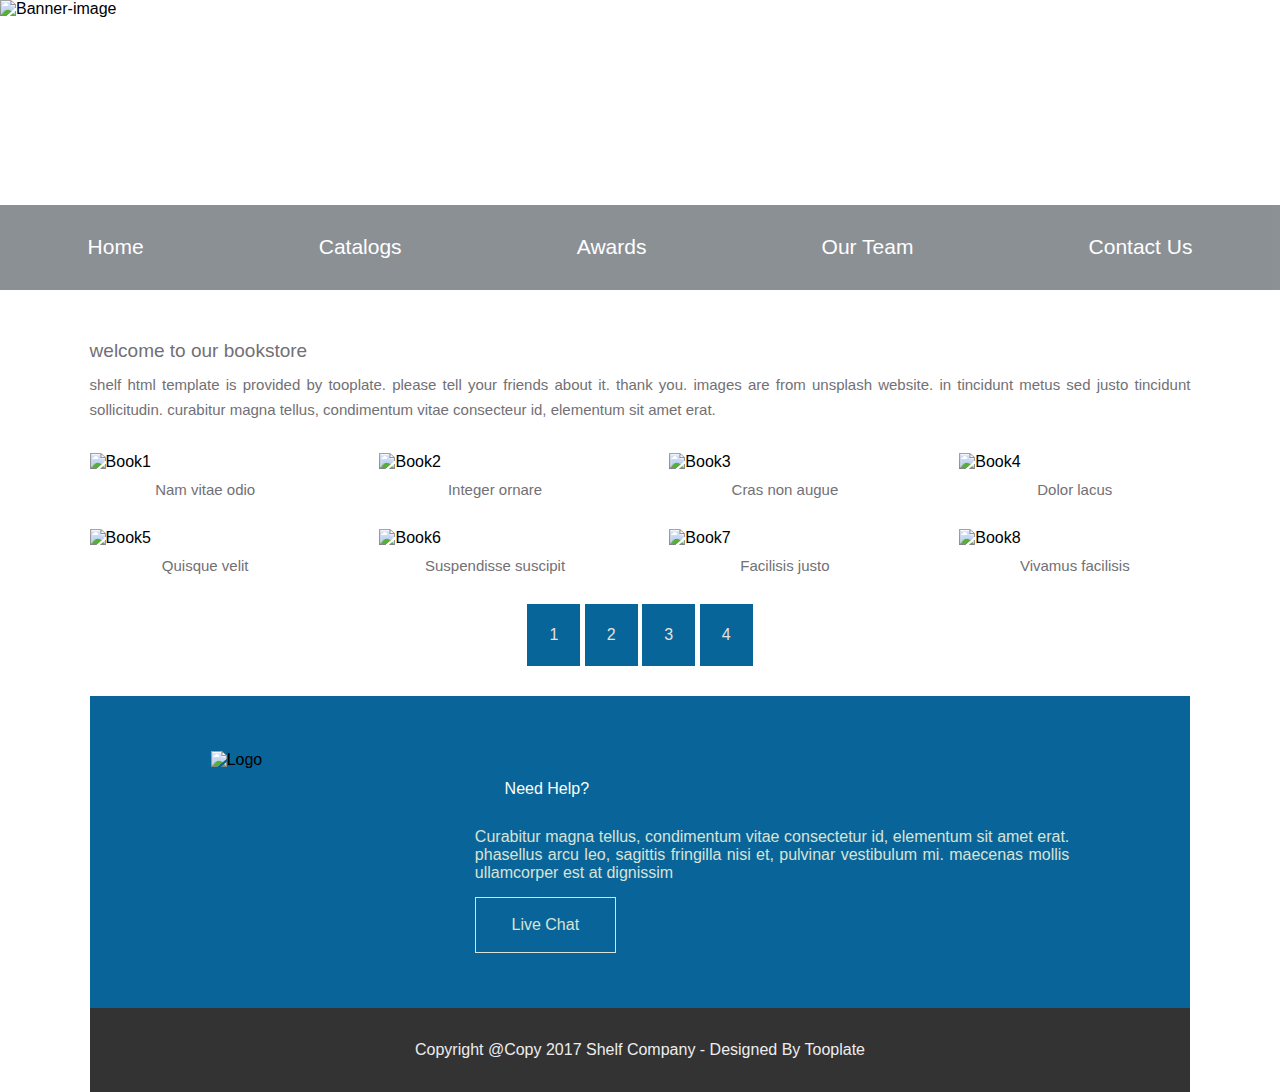
==== commit 4c965b70: "added 1215 image" ====
--- a/index.html
+++ b/index.html
@@ -24,7 +24,7 @@
       <header>
         <div class="wrapper">
           <img
-            src="https://via.placeholder.com/1400x480.png?"
+            src="https://via.placeholder.com/1215x480.png?"
             alt="Banner-image"
           />
           <div class="header-top">
@@ -164,7 +164,7 @@
       <footer>
         <div class="wrapper">
           <p>
-            dopyright @copy 2017 shelf company - designed
+            copyright @copy 2017 shelf company - designed
             <span class="small">by</span> tooplate
           </p>
         </div>
--- a/assets/css/style.css
+++ b/assets/css/style.css
@@ -225,6 +225,7 @@
 header .wrapper {
   width: 100%;
    position: relative;
+
 }
 .header-top {
   position: absolute;
@@ -232,7 +233,7 @@
 }
 
 header img {
-  min-height: 200px;
+  min-height: 300px;
   max-height: 480px;
 }
 
@@ -256,7 +257,7 @@
 header nav ul li {
   display: block;
   text-transform: capitalize;
-  margin: 1%;
+  margin: 2%;
   text-align: center;
 }
 
@@ -264,6 +265,7 @@
   color: #fff;
 }
 
+header nav ul li a:hover {color: rgb(31,101,178)}
 .header-top {
   padding: 5%;
 }
@@ -278,12 +280,12 @@
   letter-spacing: 1.5;
   letter-spacing: 2px;
   line-height: 1.5;
-  font-size: 20px;
+  font-size: 23px;
 }
 
 .header-top p {
   color: #fff;
-  font-size: 13px;
+  font-size: 15px;
 }
 
 /*=================================
@@ -350,16 +352,31 @@
 /*need help section*/
 .need-help .wrapper {
   background-color: #096599;
+}
+
+.need-help-box {
   padding: 5%;
 }
 
+.need-help-content {
+  padding: 5%;
+}
 .need-help-content h2 {
   color: #F9FFFC;
   text-transform: capitalize;
+  padding-bottom: 10px;
+  padding: 5%;
+}
+
+.need-help-content h2 {
+  color: #F9FFFC;
+  text-transform: capitalize;
 }
 
 .need-help-content p {
   color: #D9E2D6;
+  padding-bottom: 15px;
+  text-align: justify;
 }
 
 .need-help-content p::first-letter {
@@ -369,7 +386,7 @@
   text-transform: capitalize;
   color: #D9E2D6;
   border: 1px solid #D9E2D6;
-  padding: 2%;
+  padding: 3% 6%;
 }
 
 /*=================================
@@ -379,11 +396,16 @@
 /*=================================
   footer styling starts here
 =================================*/
+footer .wrapper
+{
+  background-color: #333333;
+}
 footer p {
   text-transform: capitalize;
-  font-size: 12px;
+  font-size: 16px;
   text-align: center;
-  margin: 13px;
+  color: #EDEDED;
+  padding: 3%;
 }
 /*=================================
   footer styling ends here
@@ -391,20 +413,7 @@
 
 /*media query starts*/
 @media only screen and (min-width: 480px) {
-  .need-help .wrapper {
-    background-color: rgb(8, 101, 153);
-    display: flex;
-    padding: 5%;
-    gap: 5%;
-  }
-
-  .need-help figure {
-    width: 30%;
-  }
-
-  .need-help-content {
-    padding: 0;
-  }
+  
 }
 
 @media only screen and (min-width: 540px) {
@@ -437,32 +446,22 @@
   }
 
   .image-list li {
-    margin: 1%;
-    justify-content: center;
+    flex-basis: 22%;
+  }
+
+  .need-help-box figure {flex-basis: 20%;}
+
+  .need-help-box
+  {
+    display: flex;
+    justify-content: space-evenly;
   }
 
   .need-help-content {
-    width: 70%;
-  }
-
-  .need-help-content h2 {
-    color: rgb(248, 253, 245);
-    font-size: 20px;
-  }
-
-  .need-help .wrapper {
-    background-color: rgb(8, 101, 153);
-    gap: 10%;
-  }
-
-  .need-help-content p {
-    color: rgb(220, 238, 228);
-    font-size: 12px;
-  }
-
-  .need-help-content {
+    flex-basis: 60%;
     padding: 0;
   }
+  
 }
 
 @media only screen and (min-width: 768px) {
@@ -478,7 +477,7 @@
     font-size: 17px;
   }
 
-  .need-help-content h2 {
+  /* .need-help-content h2 {
     font-size: 25px;
     margin-bottom: 15px;
   }
@@ -490,13 +489,14 @@
 
   .need-help .wrapper {
     gap: 10%;
-  }
+  } */
 }
 
 @media only screen and (min-width: 995px) {
 }
 
 @media only screen and (min-width: 1024px) {
+  
   .header-top h1 a {
     font-size: 50px;
   }
@@ -510,25 +510,28 @@
   }
 }
 
-@media only screen and (min-width: 1350px) {
+@media only screen and (min-width: 1220px) {
   .header-top {
-    padding: 61px 0 0 77px;
-  }
-
+    top: 59px;
+    left: 6%;
+    padding: 0;
+  }
+
+  header nav {padding: 5px 0;}
   .header-top h1 {
-    margin-bottom: 20px;
+    margin-bottom: 13px;
   }
 
   .header-top h1 a {
-    font-size: 50px;
+    font-size: 53px;
   }
 
   .header-top p {
-    font-size: 22px;
+    font-size: 25px;
   }
 
   header nav ul li a {
-    font-size: 20px;
+    font-size: 21px;
   }
 }
 /*media query for 995px starts here*/
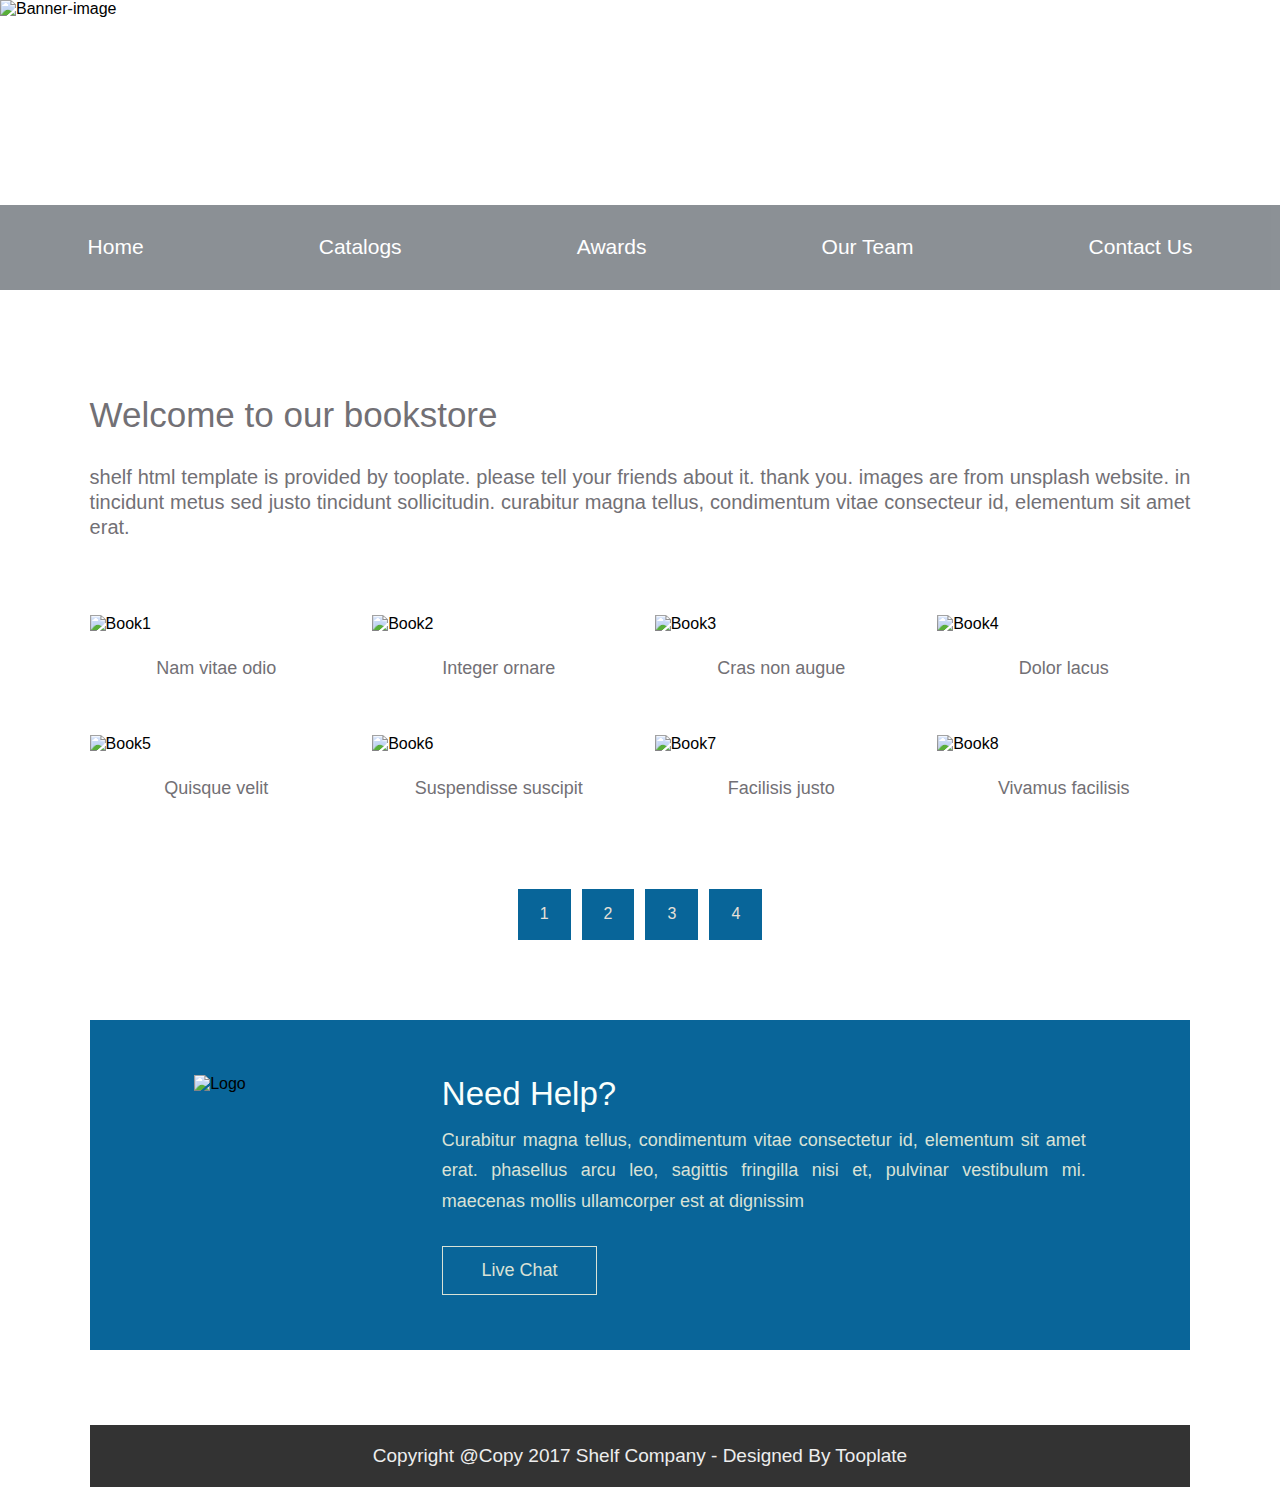
==== commit 05a290ef: "added active class" ====
--- a/index.html
+++ b/index.html
@@ -24,7 +24,7 @@
       <header>
         <div class="wrapper">
           <img
-            src="https://via.placeholder.com/1215x480.png?"
+            src="https://via.placeholder.com/1220x480.png?"
             alt="Banner-image"
           />
           <div class="header-top">
@@ -33,7 +33,7 @@
           </div>
           <nav>
             <ul>
-              <li><a href="#FIXME" title="Home">home</a></li>
+              <li><a href="#FIXME" title="Home" class="active">home</a></li>
               <li><a href="#FIXME" title="Catalogs">catalogs</a></li>
               <li><a href="#FIXME" title="Awards">awards</a></li>
               <li><a href="#FIXME" title="Our Team">our team</a></li>
@@ -130,7 +130,7 @@
               </li>
             </ul>
             <ul class="page-list">
-              <li><a href="#FIXME" title="Page1">1</a></li>
+              <li class="active-li"><a href="#FIXME" title="Page1">1</a></li>
               <li><a href="#FIXME" title="Page2">2</a></li>
               <li><a href="#FIXME" title="Page3">3</a></li>
               <li><a href="#FIXME" title="Page4">4</a></li>
--- a/assets/css/style.css
+++ b/assets/css/style.css
@@ -225,8 +225,8 @@
 header .wrapper {
   width: 100%;
    position: relative;
-
-}
+}
+
 .header-top {
   position: absolute;
   top: 5px;
@@ -266,13 +266,8 @@
 }
 
 header nav ul li a:hover {color: rgb(31,101,178)}
-.header-top {
-  padding: 5%;
-}
-
-.header-top h1 {
-  margin-bottom: 2%;
-}
+.header-top { padding: 5%;}
+.header-top h1 { margin-bottom: 2%;}
 
 .header-top h1 a {
   color: #fff;
@@ -280,12 +275,12 @@
   letter-spacing: 1.5;
   letter-spacing: 2px;
   line-height: 1.5;
-  font-size: 23px;
+  font-size: 30px;
 }
 
 .header-top p {
   color: #fff;
-  font-size: 15px;
+  font-size: 17px;
 }
 
 /*=================================
@@ -310,6 +305,8 @@
   font-size: 19px;
 }
 
+.bookstore h2::first-letter {text-transform: uppercase;}
+
 .bookstore p {
   margin-bottom: 30px;
   line-height: 25px;
@@ -317,15 +314,13 @@
   text-align: justify;
 }
 
-.bookstore h3::first-letter {
-  text-transform: uppercase;
-}
+.bookstore h3::first-letter { text-transform: uppercase;}
 
 .bookstore h3 {
   text-align: center;
-  font-size: 15px;
+  font-size: 17px;
   color: rgb(114, 112, 117);
-  margin: 10px 0;
+  margin: 15px 0;
 }
 
 .image-list {
@@ -338,50 +333,42 @@
 }
 
 .page-list {
-  text-align: center;
+  display: flex;
+    justify-content: center;
+    gap: 1%;
 }
 
 .page-list li {
-  padding: 2% 2%;
+  padding: 1.5% 2%;
   background-color: rgb(8, 101, 153);
 }
-.page-list li a {
-  color: rgb(230, 224, 216);
-}
+
+.page-list li a { color: rgb(230, 224, 216);}
 
 /*need help section*/
-.need-help .wrapper {
-  background-color: #096599;
-}
-
-.need-help-box {
-  padding: 5%;
-}
-
-.need-help-content {
-  padding: 5%;
-}
+.need-help .wrapper { background-color: #096599;}
+
+.need-help-box { padding: 5%;}
+
+.need-help-content { padding: 7%;}
+
 .need-help-content h2 {
   color: #F9FFFC;
   text-transform: capitalize;
   padding-bottom: 10px;
-  padding: 5%;
-}
-
-.need-help-content h2 {
-  color: #F9FFFC;
-  text-transform: capitalize;
+  font-size: 20px;
 }
 
 .need-help-content p {
   color: #D9E2D6;
   padding-bottom: 15px;
   text-align: justify;
-}
-
-.need-help-content p::first-letter {
-  text-transform: uppercase;
-}
+  font-size: 13px;
+    line-height: 1.5;
+}
+
+.need-help-content p::first-letter { text-transform: uppercase;}
+
 .need-help-content a {
   text-transform: capitalize;
   color: #D9E2D6;
@@ -389,6 +376,11 @@
   padding: 3% 6%;
 }
 
+.need-help-content a:hover { 
+  color: rgb(9,101,153);
+  background-color: #fff;
+}
+
 /*=================================
   main styling ends here
 =================================*/
@@ -396,16 +388,14 @@
 /*=================================
   footer styling starts here
 =================================*/
-footer .wrapper
-{
-  background-color: #333333;
-}
+footer .wrapper { background-color: #333333;}
+
 footer p {
   text-transform: capitalize;
-  font-size: 16px;
+  font-size: 10px;
   text-align: center;
   color: #EDEDED;
-  padding: 3%;
+  padding: 20px;
 }
 /*=================================
   footer styling ends here
@@ -417,13 +407,10 @@
 }
 
 @media only screen and (min-width: 540px) {
-  header nav ul {
-    display: flex;
-  }
-
-  header nav ul li {
-    flex-grow: 1;
-  }
+
+  header nav ul { display: flex;}
+
+  header nav ul li { flex-grow: 1;}
 
   header nav ul li a {
     justify-content: center;
@@ -431,13 +418,8 @@
     text-align: center;
   }
 
-  .header-top h1 a {
-    font-size: 30px;
-  }
-
-  .header-top p {
-    font-size: 15px;
-  }
+  .header-top h1 a { font-size: 30px;}
+  .header-top p { font-size: 15px;}
 
   .image-list {
     flex-direction: row;
@@ -445,10 +427,7 @@
     justify-content: space-between;
   }
 
-  .image-list li {
-    flex-basis: 22%;
-  }
-
+  .image-list li { flex-basis: 45%;}
   .need-help-box figure {flex-basis: 20%;}
 
   .need-help-box
@@ -465,31 +444,14 @@
 }
 
 @media only screen and (min-width: 768px) {
-  .header-top h1 a {
-    font-size: 40px;
-  }
-
-  .header-top p {
-    font-size: 17px;
-  }
-
-  header nav ul li a {
-    font-size: 17px;
-  }
-
-  /* .need-help-content h2 {
-    font-size: 25px;
-    margin-bottom: 15px;
-  }
-
-  .need-help-content p {
-    font-size: 15px;
-    margin-bottom: 25px;
-  }
-
-  .need-help .wrapper {
-    gap: 10%;
-  } */
+
+  .header-top h1 a { font-size: 40px; }
+  .header-top p { font-size: 17px;}
+  header nav ul li a { font-size: 17px;}
+  .image-list li { flex-basis: 23%;}
+  .need-help-content p {font-size: 15px;}
+  footer p {font-size: 14px;}
+
 }
 
 @media only screen and (min-width: 995px) {
@@ -497,13 +459,9 @@
 
 @media only screen and (min-width: 1024px) {
   
-  .header-top h1 a {
-    font-size: 50px;
-  }
-
-  .header-top p {
-    font-size: 22px;
-  }
+  .header-top h1 a { font-size: 50px;}
+  .header-top p { font-size: 22px;}
+
   .image-list li {
     justify-content: center;
     flex-basis: 21%;
@@ -511,6 +469,7 @@
 }
 
 @media only screen and (min-width: 1220px) {
+  
   .header-top {
     top: 59px;
     left: 6%;
@@ -518,21 +477,54 @@
   }
 
   header nav {padding: 5px 0;}
-  .header-top h1 {
-    margin-bottom: 13px;
-  }
-
-  .header-top h1 a {
-    font-size: 53px;
-  }
-
-  .header-top p {
-    font-size: 25px;
-  }
-
-  header nav ul li a {
-    font-size: 21px;
-  }
+  .header-top h1 { margin-bottom: 13px;}
+  .header-top h1 a {font-size: 53px;}
+  .header-top p { font-size: 25px;}
+  header nav ul li a {font-size: 21px;}
+  .bookstore {padding: 95px 0px 80px;} 
+  .bookstore h2 {
+    font-size: 35px;
+    margin-bottom: 30px;
+  }
+
+  .bookstore h3 {
+    font-size: 18px;
+    margin: 25px 0;
+  }
+
+  .bookstore p {
+    font-size: 20px;
+    margin-bottom: 74px;
+  }
+
+  .image-list li {
+    margin-bottom: 30px;
+    flex-basis: 23%;
+  }
+
+  .page-list {padding-top: 35px;}
+  .need-help-content { flex-basis: 65%;}
+
+  .need-help-content h2 {
+    font-size: 33px;
+    padding-bottom: 12px;
+  }
+
+  .need-help-content p 
+  {
+    font-size: 18px;
+    line-height: 1.7;
+    padding-bottom: 30px;
+  }
+
+  .need-help-content a 
+  {
+    padding: 2% 6%;
+    font-size: 18px;
+  }
+
+  footer {margin-top: 75px;}
+  footer p {font-size: 19px;}
 }
 /*media query for 995px starts here*/
 @media only screen and (max-width: 995px) {
